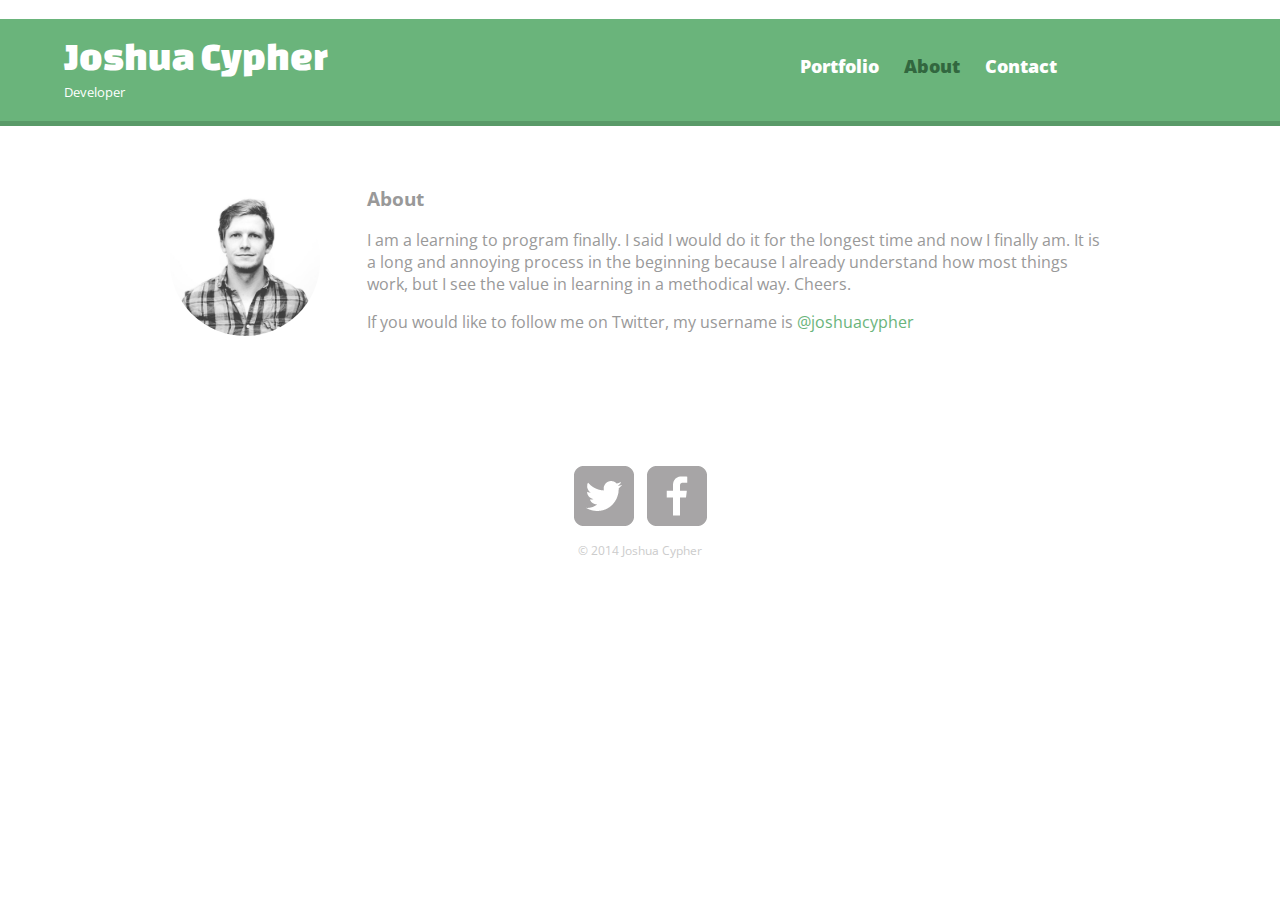
==== about.html @ f2492c0b "first commit" ====
<!DOCTYPE html>
<html>
  <head>
    <meta charset="uft-8">
    <title>Joshua Cypher | Developer</title>
    <link rel="stylesheet" href="css/normalize.css">
    <link href='http://fonts.googleapis.com/css?family=Changa+One|Open+Sans:400italic,700italic,400,700,800' rel='stylesheet' type='text/css'>
    <link rel="stylesheet" href="css/main.css">
    <link rel="stylesheet" href="css/responsive.css">
    <meta name="viewport" content="width-device-width, initial-scale=1.0">
  </head>
  <body>
    <header>
      <a href="index.html" id="logo">
        <h1>Joshua Cypher</h1>
        <h2>Developer</h2>
      </a>
      <nav>
        <ul>
          <li><a href="index.html" >Portfolio</a></li>
          <li><a href="about.html"class="selected">About</a></li>
          <li><a href="contact.html">Contact</a></li>
        </ul>
      </nav>
    </header>
    <div id="wrapper">
      <section>
        <img src="img/josh.jpg" alt="Photo of Josh Cypher" class="profile-photo">
        <h3>About</h3>
        <p>I am a learning to program finally.  I said I would do it for the longest time and now I finally am.  It is a long and annoying process in the beginning because I already understand how most things work, but I see the value in learning in a methodical way. Cheers.</p>
      <p>If you would like to follow me on Twitter, my username is <a href="http://twitter.com/joshuacypher"> @joshuacypher</a></p>
      </section>
    </div>
    <footer>
      <a class="social-icon" href="http://twitter.com/joshuacypher"><img src="img/twitter-wrap.png" alt="Twitter Logo"></a>
      <a class="social-icon" href="http://facebook.com/josh.cypher"><img src="img/facebook-wrap.png" alt="Facebook Logo"></a>
      <p>&copy; 2014 Joshua Cypher</p>
    </footer>
  </body>  
</html>
---- css/main.css ----
/***********
GENERAL
************/

body {
  font-family: 'Open Sans', sans-serif;
}

#wrapper {
  max-width: 940px;
  margin: 0 auto;
  padding: 0 5%;
}

a {
  text-decoration: none;
}

img {
  max-width: 100%;
}

/***********
HEADING
************/

header {
  float: left;
  margin: 0 0 30px 0;
  padding: 5px 0 0 0;
  width: 100%;

}

#logo {
  text-align: center;
  margin: 0;
}

h1 {
  font-family: 'Changa One', sans-serif;
  margin: 16px 0 16px 0;
  font-size: 1.75em;
  font-weight: normal;
  line-height: 0.8em;
}

h2 {
  font-size: 0.75em;
  margin: -5px 0 5px;
  font-weight: normal;
}



/***********
NAV
************/

nav {
 
  padding: 10px 0;
  margin: 20px 0 0;
}

nav ul {
  list-style: none;
  text-align: center;
  margin: auto;
  padding 0 50px;

}

nav ul li { 
 
  display: inline-block;
  margin: 0 10px 0 10px;
}

nav a{
  font-weight: 800;
  padding 15px 10px;  
}



/***********
FOOTER
************/

footer {
  font-size: 0.75em;
  text-align: center;
  clear:both;
  padding-top: 50px;
  color: #ccc;
}

.social-icon {
  width: 20px;
  height: 20px;
  margin: 0 5px;  
}

/***********
Page: Portfolio
************/

#gallery {
  margin: 0;
  padding: 0;
  list-style: none;  
}

#gallery li {
  float: left;
  width: 45%;
  margin: 2.5%;
  background-color: #f5f5f5;
  color: #bdc3c7;
}

#gallery li a p {
  margin: 0;
  padding: 5%;
  font-size: 0.75em;
  color: #bdc3c7;
}



/***********
Page: Portfolio
************/

.profile-photo {
  display:block;
  max-width: 150px;
  margin: 0 auto 30px;
  border-radius: 100%;  
}



/***********
Page: Portfolio
************/

.contact-info{
  list-style: none;
  padding: 0;
  margin: 0;
  font-size: 0.9em;
}

.contact-info a {
  display: block;
  min-height: 20px;
  background-repeat: no-repeat;
  background-size: 20px 20px;
  padding: 0 0 0 30px;
}

.contact-info li.phone a {
  background-image: url('../img/phone.png');
}

.contact-info li.mail a {
  background-image: url('../img/mail.png');
}

.contact-info li.twitter a {
  background-image: url('../img/twitter.png');
}


/***********
COLOR
************/

/* site body */
body {
  background-color: #fff;
  color:#999;
}

/* green header */
header {
  background: #6ab47b;
  border-color: #599a68;
}

/* logo text */
h1,h2 {
 color: #fff; 
}

/* nav background on mobile */
nav{
  background: #599a68;
}

/* links */
a {
  color: #6ab47b;
}


/* nav links */
nav a, nav a:visited {
 color: #fff; 
}

/* selected nav link color */
nav a.selected, nav a:hover {
 color: #32673f; 
}
---- css/responsive.css ----
@media screen and (min-width: 480px) {
  /***********
  2 column layout
  ************/
  
  #primary {
    width: 50%;
    float: left;
  }
  
  #secondary {
    width: 40%;
    float: right;
  }
  
  /******************
  Page: Portfolio
  ******************/
  
  #gallery li {
    width: 28.3333%;
  }
  
  #gallery li:nth-child(3n + 1) {
    clear:left;
  }
  
   /******************
  Page: About
  ******************/

  .profile-photo{
    float: left;
    margin: 0 5% 80px 0;
}

@media screen and (min-width: 660px) {

  /******************
  Header
  ******************/
  
  nav {
    background: none;
    float: right;
    font-size: 1.125em;
    margin-right: 5%;
    text-align: right;
    width: 45%;
  }
    
  #logo {
    float:left;
    margin-left: 5%;
    text-align: left;
    width: 45%;
  }
    
  h1{
    font-size: 2.5em;
  }
  
  h2 {
    font-size: 0.825em;
    margin-bottom: 20px;
  }
  
  header{
    border-bottom: 5px solid #599a68;
    margin-bottom: 60px;
  }  
    
}
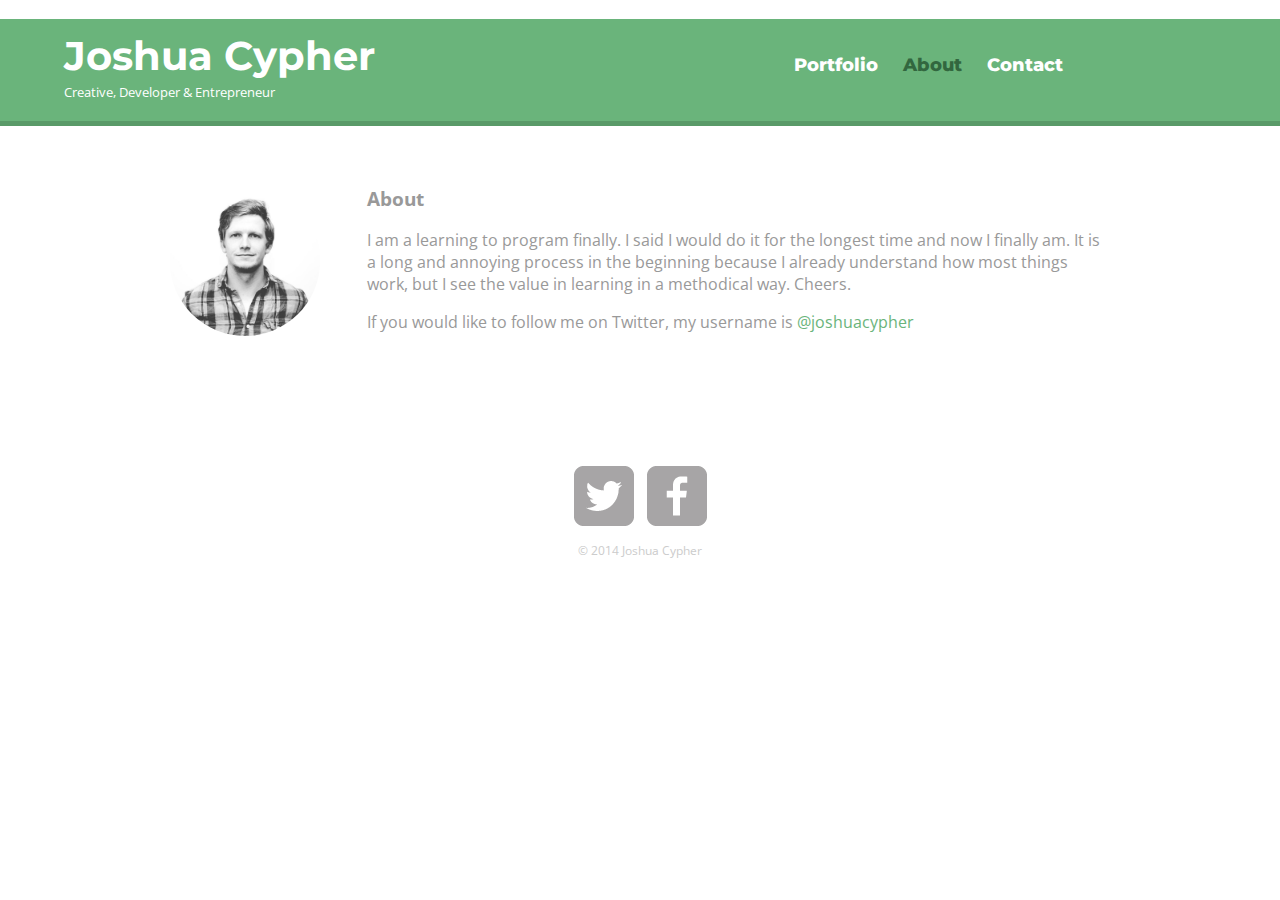
==== commit 2e51503a: "fixed header elements on all pages" ====
--- a/about.html
+++ b/about.html
@@ -4,7 +4,7 @@
     <meta charset="uft-8">
     <title>Joshua Cypher | Developer</title>
     <link rel="stylesheet" href="css/normalize.css">
-    <link href='http://fonts.googleapis.com/css?family=Changa+One|Open+Sans:400italic,700italic,400,700,800' rel='stylesheet' type='text/css'>
+    <link href='http://fonts.googleapis.com/css?family=Montserrat:400,700|Open+Sans:300italic,400italic,600italic,700italic,800italic,400,700,800,300,600' rel='stylesheet' type='text/css'>
     <link rel="stylesheet" href="css/main.css">
     <link rel="stylesheet" href="css/responsive.css">
     <meta name="viewport" content="width-device-width, initial-scale=1.0">
@@ -13,7 +13,7 @@
     <header>
       <a href="index.html" id="logo">
         <h1>Joshua Cypher</h1>
-        <h2>Developer</h2>
+        <h2>Creative, Developer &amp; Entrepreneur</h2>
       </a>
       <nav>
         <ul>
--- a/css/main.css
+++ b/css/main.css
@@ -18,6 +18,11 @@
 
 img {
   max-width: 100%;
+}
+
+nav{
+  font-family: 'Montserrat', sans-serif;
+  font-weight: bold;
 }
 
 /***********
@@ -38,10 +43,10 @@
 }
 
 h1 {
-  font-family: 'Changa One', sans-serif;
+  font-family: 'Montserrat', sans-serif;
   margin: 16px 0 16px 0;
   font-size: 1.75em;
-  font-weight: normal;
+  font-weight: bold;
   line-height: 0.8em;
 }
 
@@ -125,8 +130,23 @@
   padding: 5%;
   font-size: 0.75em;
   color: #bdc3c7;
-}
-
+  text-align: center;
+}
+
+.videoWrapper {
+  position: relative;
+  padding-bottom: 56.25%; /* 16:9 */
+  padding-top: 25px;
+  height: 0;
+}
+
+#gallery iframe {
+  position: absolute;
+  top: 0;
+  left: 0;
+  width: 100%;
+  height: 100%;
+}
 
 
 /***********
--- a/css/responsive.css
+++ b/css/responsive.css
@@ -4,25 +4,13 @@
   ************/
   
   #primary {
-    width: 50%;
+    width: 100%;
     float: left;
   }
   
   #secondary {
     width: 40%;
     float: right;
-  }
-  
-  /******************
-  Page: Portfolio
-  ******************/
-  
-  #gallery li {
-    width: 28.3333%;
-  }
-  
-  #gallery li:nth-child(3n + 1) {
-    clear:left;
   }
   
    /******************
@@ -32,6 +20,20 @@
   .profile-photo{
     float: left;
     margin: 0 5% 80px 0;
+  }
+
+  /******************
+  Page: Portfolio
+  ******************/
+  
+  #gallery li {
+    width: 90%;
+  }
+  
+  #gallery li:nth-child(1n + 1) {
+    clear:left;
+  }
+
 }
 
 @media screen and (min-width: 660px) {
@@ -69,5 +71,17 @@
     border-bottom: 5px solid #599a68;
     margin-bottom: 60px;
   }  
-    
+ 
+  /******************
+  Page: Portfolio
+  ******************/
+  
+  #gallery li {
+    width: 45%;
+  }
+  
+  #gallery li:nth-child(2n + 1) {
+    clear:left;
+  }
+
 }